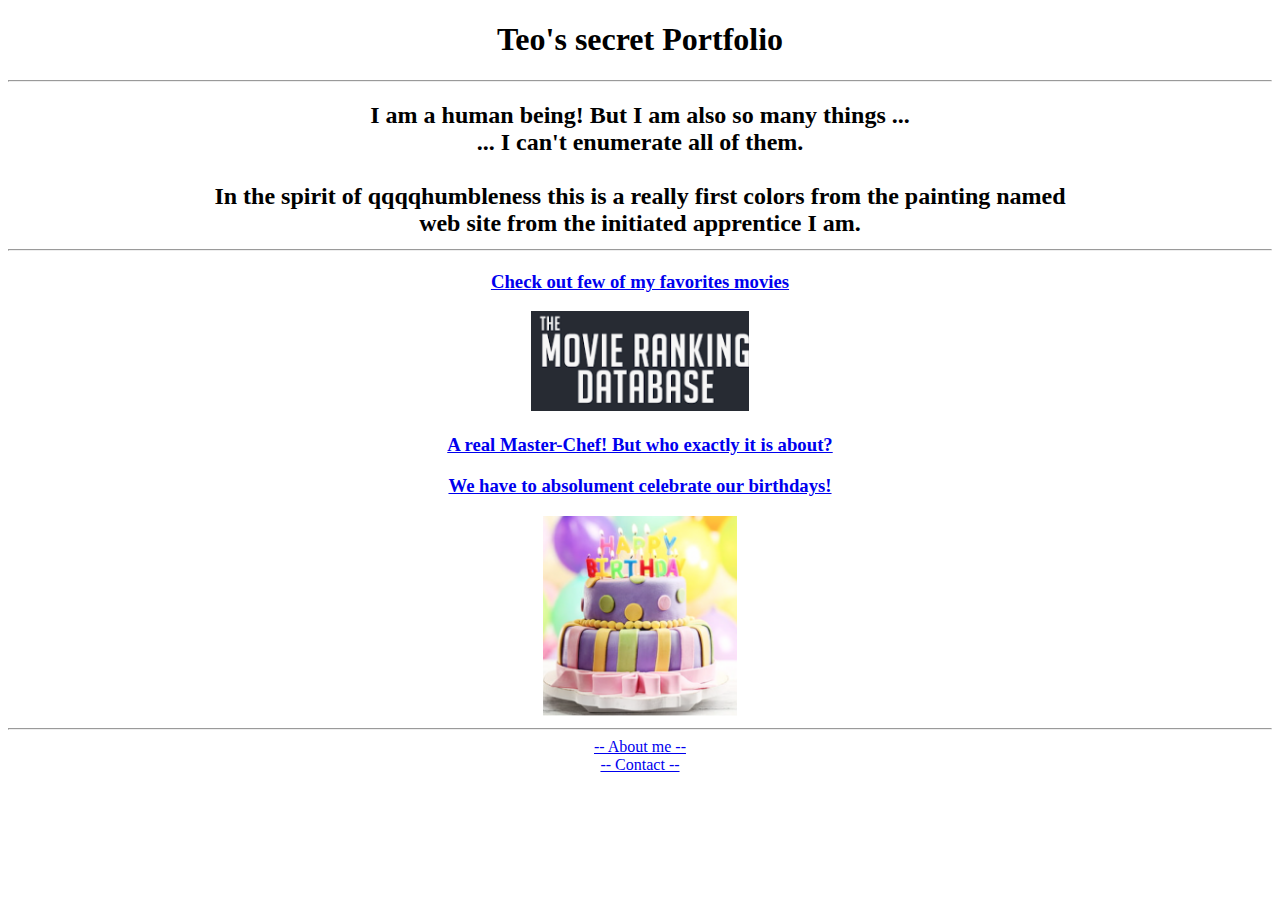
==== index.html @ ccae7183 "Add files via upload" ====
﻿<!-- TODO 1: Create the HTML Boilerplate -->
<!DOCTYPE html>
<html lang="en">
<head>
    <meta charset="utf-8">
    <title>Teo's secret Portfolio</title>

</head>
<body>
    <center>
        <h1>Teo's secret Portfolio</h1>
        <hr />
        <h2>
            I am a human being! But I am also so many things ... <br />
            ... I can't enumerate all of them. <br />
            <br />
            In the spirit of qqqqhumbleness this is a really first colors from the painting named <br />
            web site from the initiated apprentice I am.
            <hr />
        </h2>
        <!-- TODO 2: Add Your previous projects' HTML into the public folder -->

        <a href="./public/movie-ranking.html"><h3>Check out few of my favorites movies</h3></a>
        <img src="./assets/images/movie-ranking.png" height="100" alt="movie ranking project preview" />
        <a href="./public/da sgotvim s Kremi.html"><h3>A real Master-Chef! But who exactly it is about?</h3></a>
        <a href="./public/birthday-invite.html"><h3>We have to absolument celebrate our birthdays!</h3></a>
        <img src="./assets/images/tarte.png" height="200" alt="tarte à plusieurs étages" />

        <hr />
        <a href="./public/about me.html">-- About me --</a>
        <br />
        <a href="./public/contact.html">-- Contact --</a>
    </center>
</body>

</html>
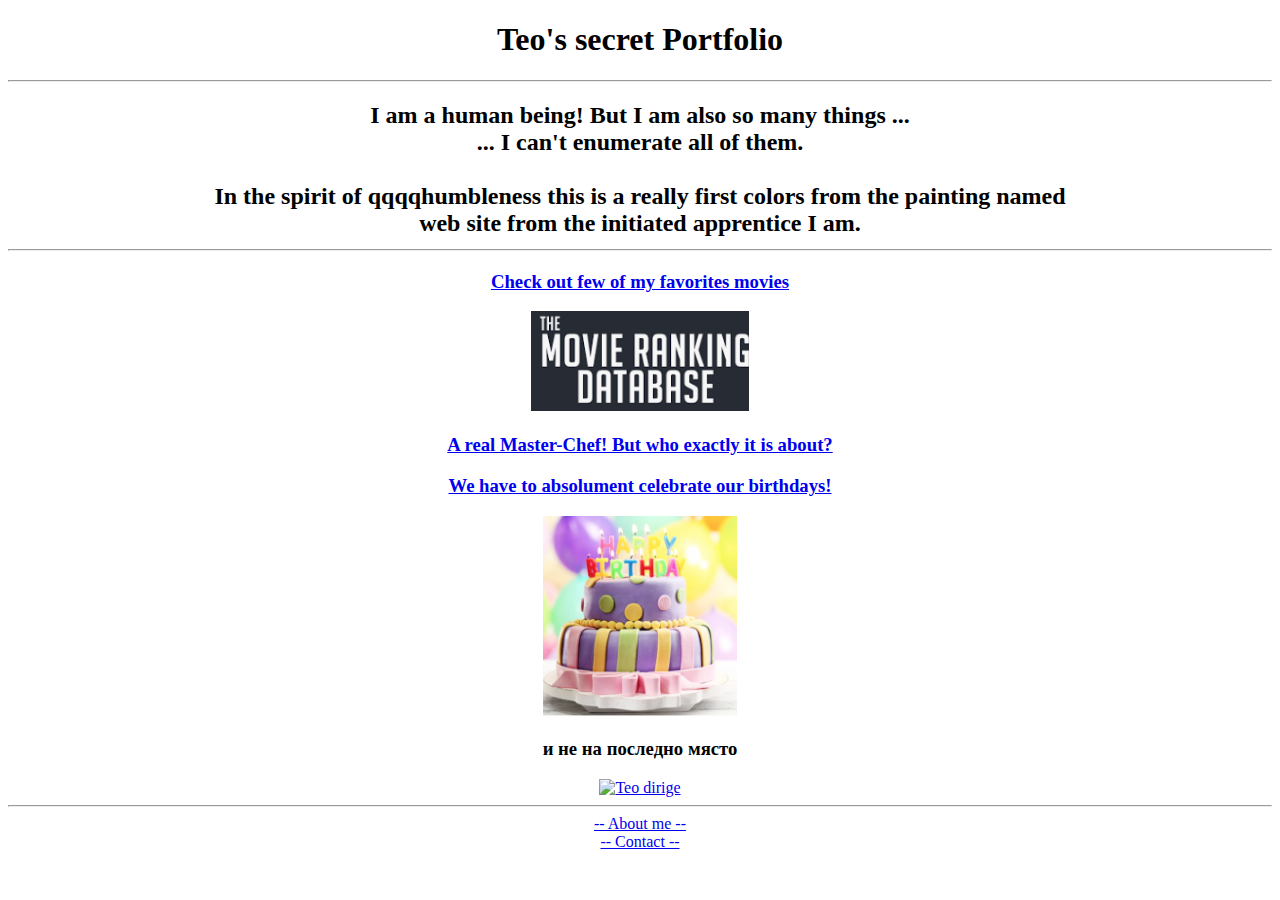
==== commit f30935af: "Add files via upload" ====
--- a/index.html
+++ b/index.html
@@ -26,6 +26,8 @@
         <a href="./public/birthday-invite.html"><h3>We have to absolument celebrate our birthdays!</h3></a>
         <img src="./assets/images/tarte.png" height="200" alt="tarte à plusieurs étages" />
 
+        <h3>и не на последно място</h3>
+        <a href="https://www.youtube.com/watch?v=iHunMfYz7rg"><img src="./assets/images/Don_Giovanni_Ouverture.png" height="300" alt="Teo dirige"></img></a>
         <hr />
         <a href="./public/about me.html">-- About me --</a>
         <br />
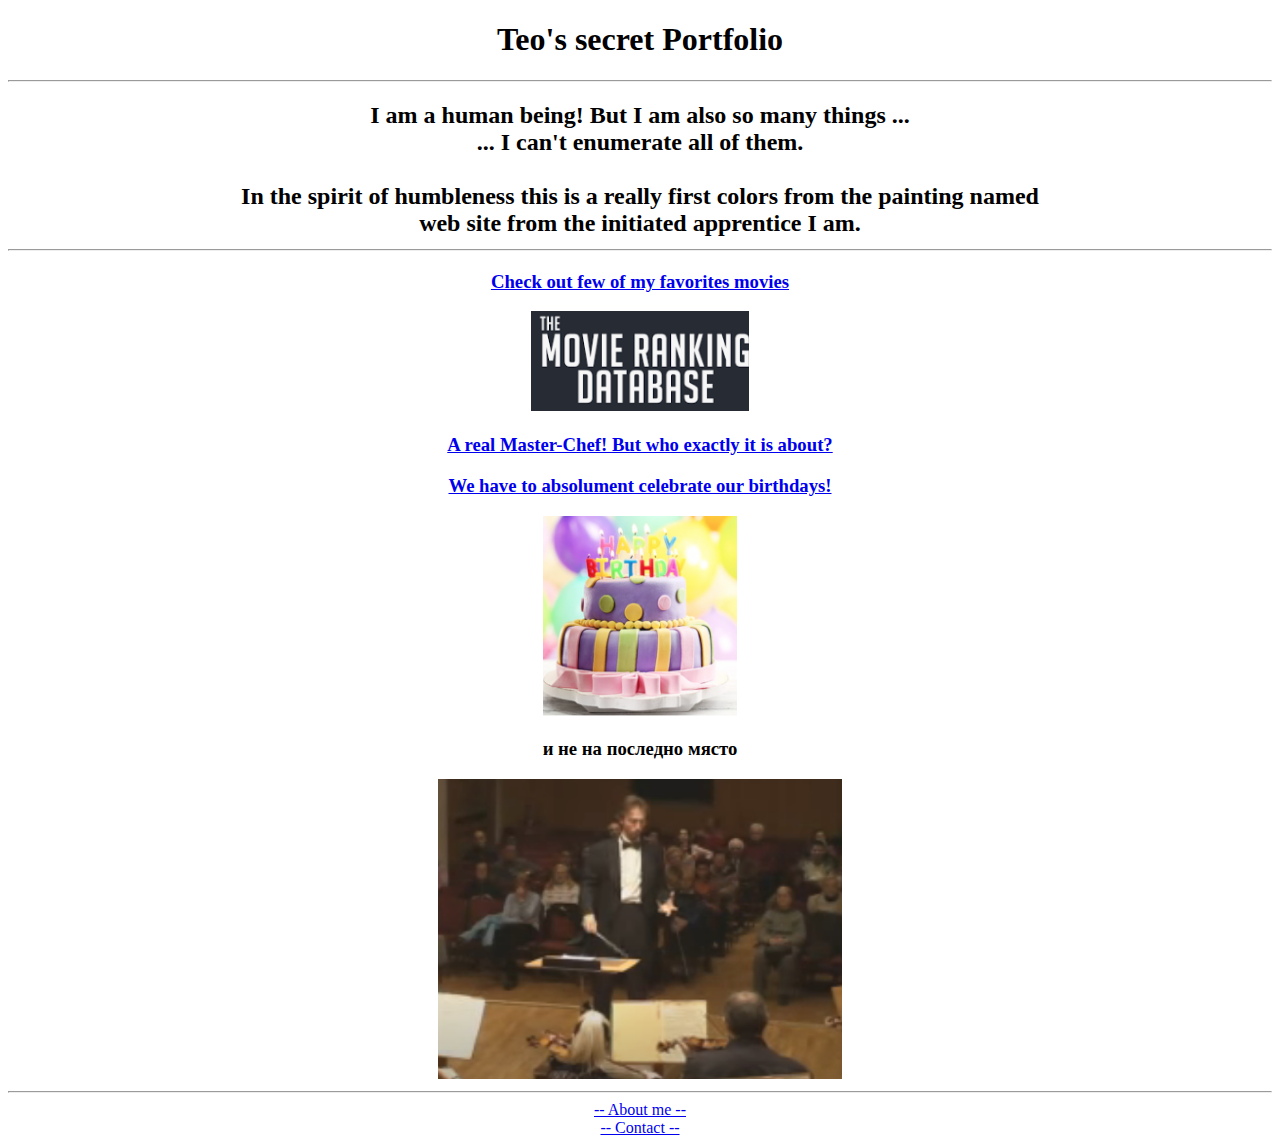
==== commit a71cd168: "Add files via upload" ====
--- a/index.html
+++ b/index.html
@@ -14,7 +14,7 @@
             I am a human being! But I am also so many things ... <br />
             ... I can't enumerate all of them. <br />
             <br />
-            In the spirit of qqqqhumbleness this is a really first colors from the painting named <br />
+            In the spirit of humbleness this is a really first colors from the painting named <br />
             web site from the initiated apprentice I am.
             <hr />
         </h2>
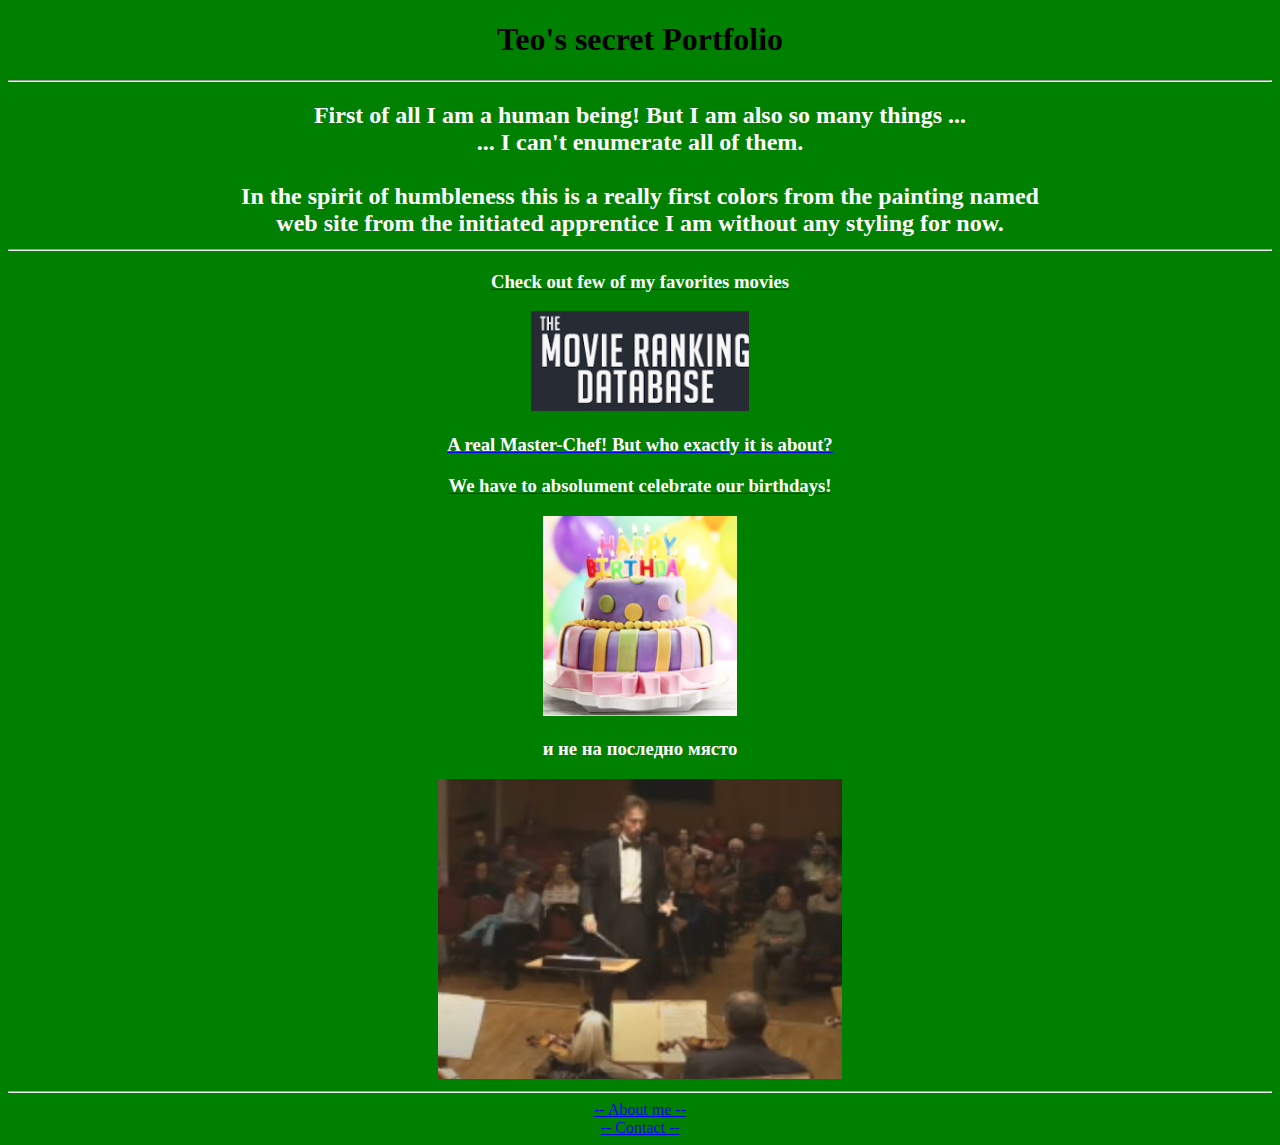
==== commit 347160d5: "Add files via upload" ====
--- a/index.html
+++ b/index.html
@@ -1,24 +1,23 @@
-﻿<!-- TODO 1: Create the HTML Boilerplate -->
-<!DOCTYPE html>
+﻿<!DOCTYPE html>
 <html lang="en">
+
 <head>
-    <meta charset="utf-8">
-    <title>Teo's secret Portfolio</title>
-
+  <meta charset="utf-8">
+  <title>Teo's secret Portfolio</title>
+  <link rel="stylesheet" href="./style.css"/>
 </head>
 <body>
     <center>
         <h1>Teo's secret Portfolio</h1>
         <hr />
         <h2>
-            I am a human being! But I am also so many things ... <br />
+            First of all I am a human being! But I am also so many things ... <br />
             ... I can't enumerate all of them. <br />
             <br />
             In the spirit of humbleness this is a really first colors from the painting named <br />
-            web site from the initiated apprentice I am.
+            web site from the initiated apprentice I am without any  styling for now.
             <hr />
-        </h2>
-        <!-- TODO 2: Add Your previous projects' HTML into the public folder -->
+        </h2>      
 
         <a href="./public/movie-ranking.html"><h3>Check out few of my favorites movies</h3></a>
         <img src="./assets/images/movie-ranking.png" height="100" alt="movie ranking project preview" />
@@ -27,7 +26,8 @@
         <img src="./assets/images/tarte.png" height="200" alt="tarte à plusieurs étages" />
 
         <h3>и не на последно място</h3>
-        <a href="https://www.youtube.com/watch?v=iHunMfYz7rg"><img src="./assets/images/Don_Giovanni_Ouverture.png" height="300" alt="Teo dirige"></img></a>
+        <a href="https://www.youtube.com/watch?v=iHunMfYz7rg">
+        <img src="./assets/images/Don_Giovanni_Ouverture.png" height="300" alt="Teo dirige"></img></a>
         <hr />
         <a href="./public/about me.html">-- About me --</a>
         <br />
--- a/style.css
+++ b/style.css
@@ -0,0 +1,11 @@
+* {
+   background-color: green;
+}
+
+h2 {
+    color: white;
+}
+
+h3 {
+    color:white;
+}
